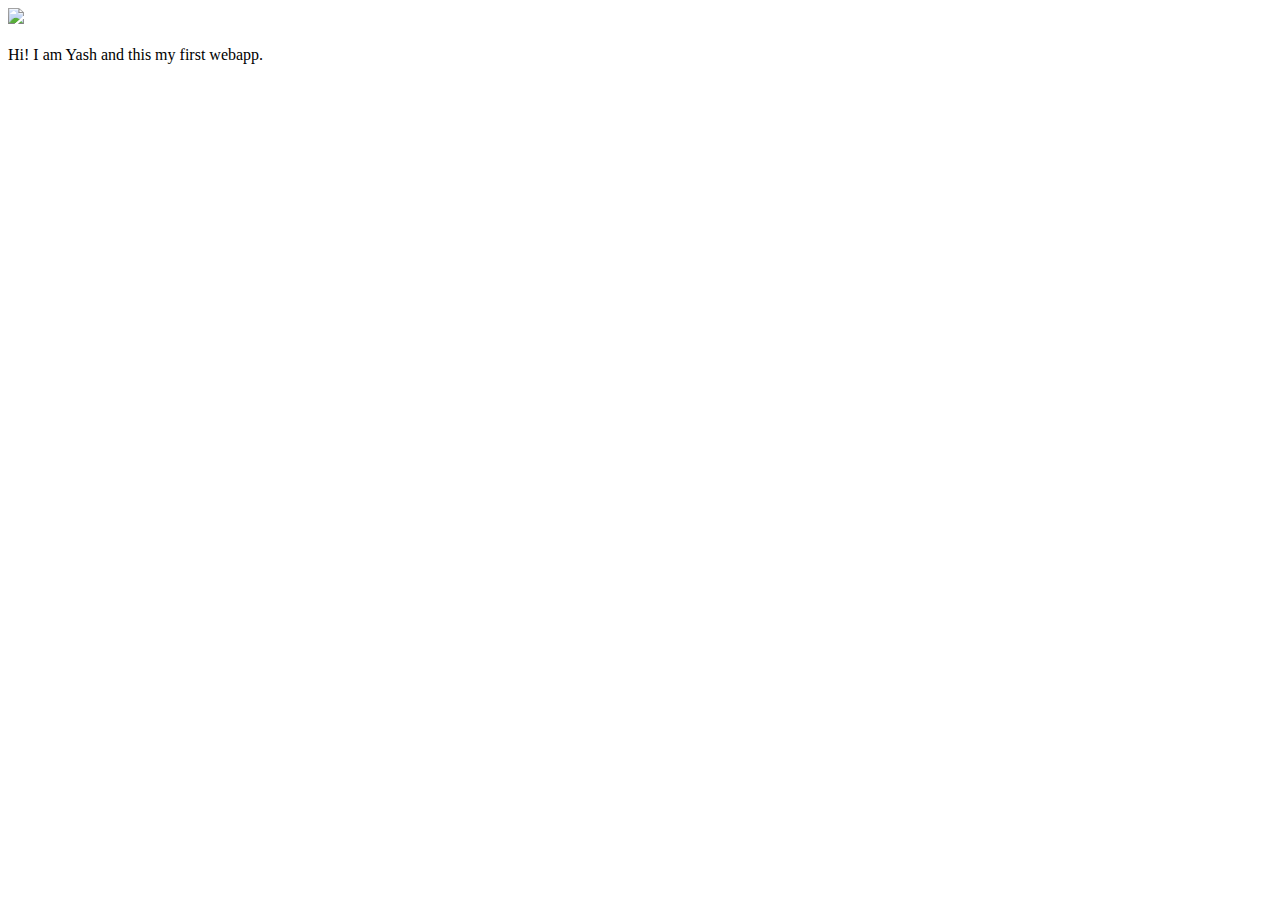
==== ui/index.html @ 3135a250 "[imad-console] Updates ui/index.html" ====
<!doctype html>
<html>
    <head>
        <link href="/ui/style.css" rel="stylesheet" />
    </head>
    <body>
        <div class="center">
            <img src="/ui/madi.png" class="img-medium"/>
        </div>
        <br>
        <div class="center text-big bold">
            Hi! I am Yash and this my first webapp.
        </div>
        <script type="text/javascript" src="/ui/main.js">
        </script>
    </body>
</html>
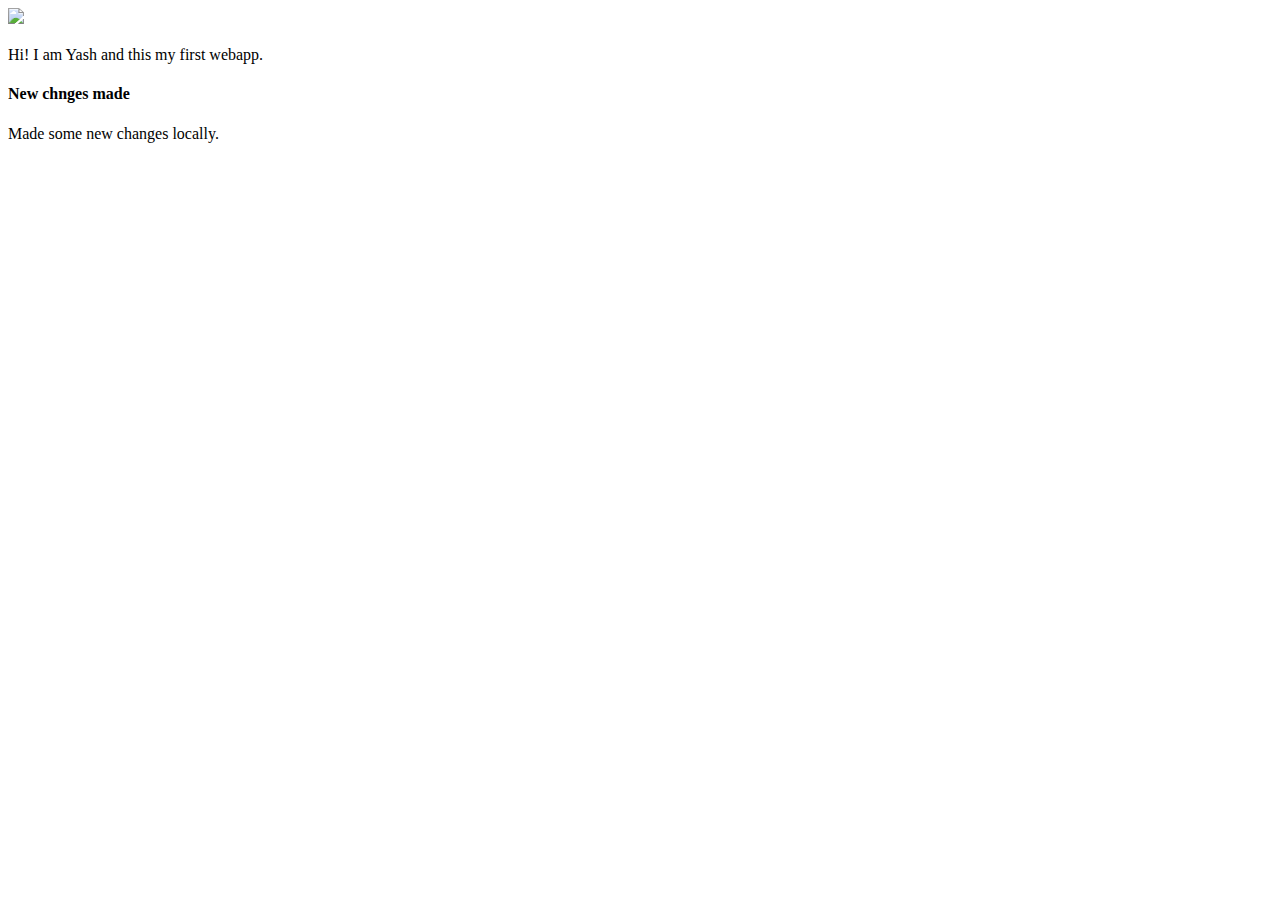
==== commit d91af5d2: "[imad-console] Updates ui/index.html" ====
--- a/ui/index.html
+++ b/ui/index.html
@@ -10,6 +10,8 @@
         <br>
         <div class="center text-big bold">
             Hi! I am Yash and this my first webapp.
+            <h4>New chnges made</h4>
+            Made some new changes locally.
         </div>
         <script type="text/javascript" src="/ui/main.js">
         </script>
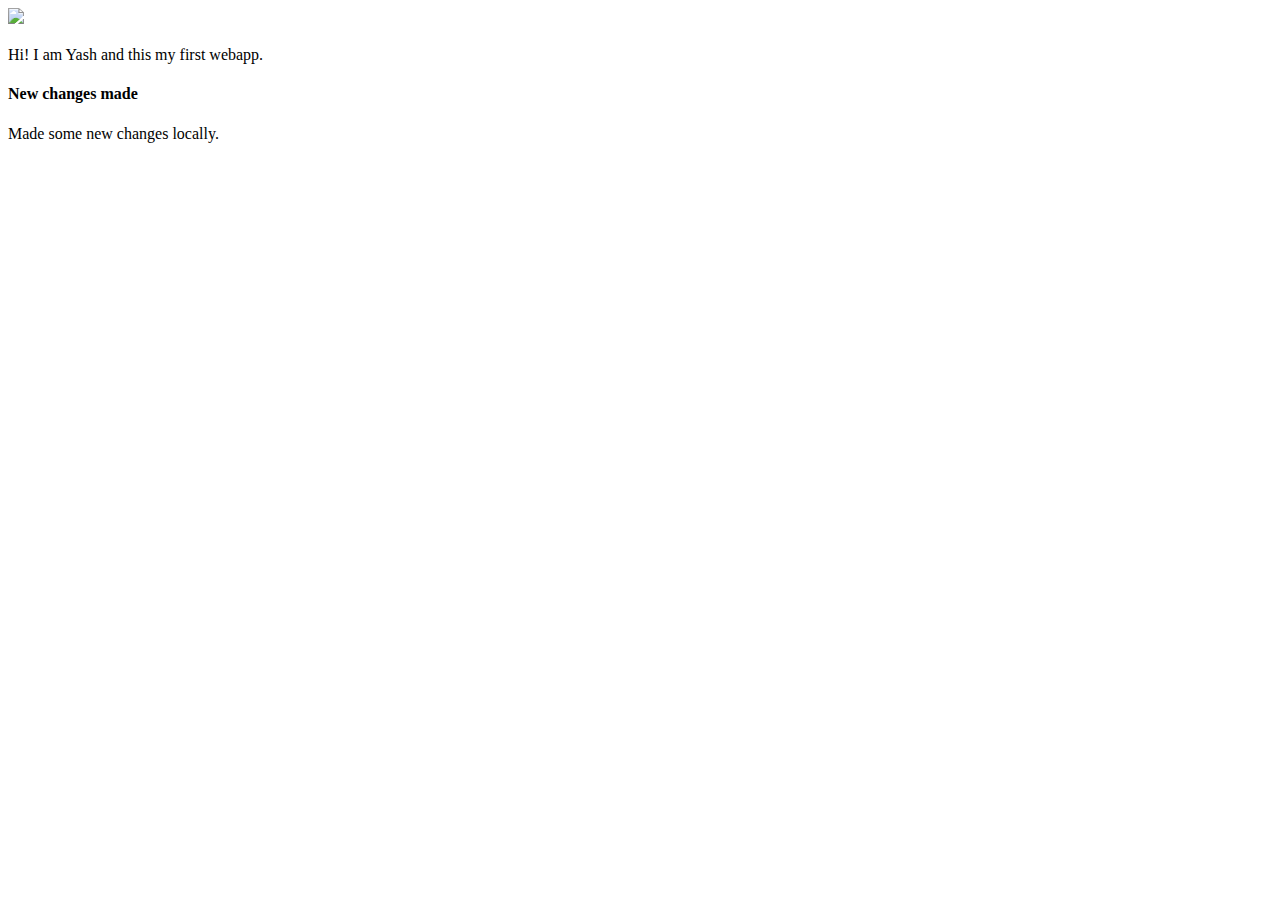
==== commit ddae64ea: "[imad-console] Updates ui/index.html" ====
--- a/ui/index.html
+++ b/ui/index.html
@@ -10,7 +10,7 @@
         <br>
         <div class="center text-big bold">
             Hi! I am Yash and this my first webapp.
-            <h4>New chnges made</h4>
+            <h4>New changes made</h4>
             Made some new changes locally.
         </div>
         <script type="text/javascript" src="/ui/main.js">
